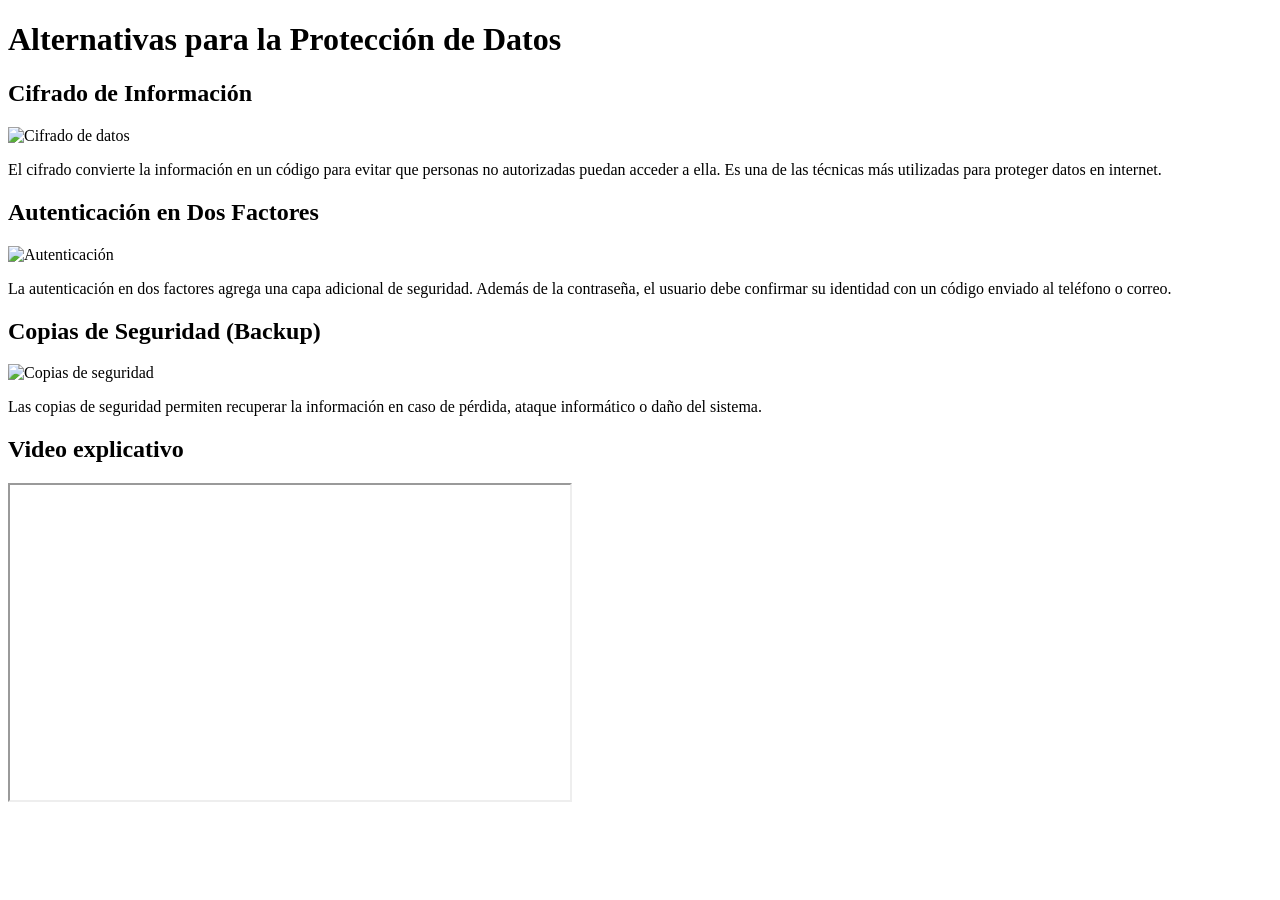
==== alternativa.html @ 32cc8fb4 "feat:implentacion de la pagina desarrolladores" ====
<!DOCTYPE html>
<html lang="en">
<head>
    <meta charset="UTF-8">
    <meta name="viewport" content="width=device-width, initial-scale=1.0">
    <title>Document</title>
</head>
<body>
    
<h1>Alternativas para la Protección de Datos</h1>

<section>

<h2>Cifrado de Información</h2>
<img src="img/cifrado.jpg" width="300" alt="Cifrado de datos">

<p>
El cifrado convierte la información en un código para evitar que personas no autorizadas puedan acceder a ella.
Es una de las técnicas más utilizadas para proteger datos en internet.
</p>

</section>

<section>

<h2>Autenticación en Dos Factores</h2>
<img src="img/autenticacion.jpg" width="300" alt="Autenticación">

<p>
La autenticación en dos factores agrega una capa adicional de seguridad. 
Además de la contraseña, el usuario debe confirmar su identidad con un código enviado al teléfono o correo.
</p>

</section>

<section>

<h2>Copias de Seguridad (Backup)</h2>
<img src="img/backup.jpg" width="300" alt="Copias de seguridad">

<p>
Las copias de seguridad permiten recuperar la información en caso de pérdida, ataque informático o daño del sistema.
</p>

</section>

<h2>Video explicativo</h2>

<iframe width="560" height="315"
src="https://www.youtube.com/embed/3Q9Z9F2r4lI"
title="Protección de datos">
</iframe>
</body>
</html>
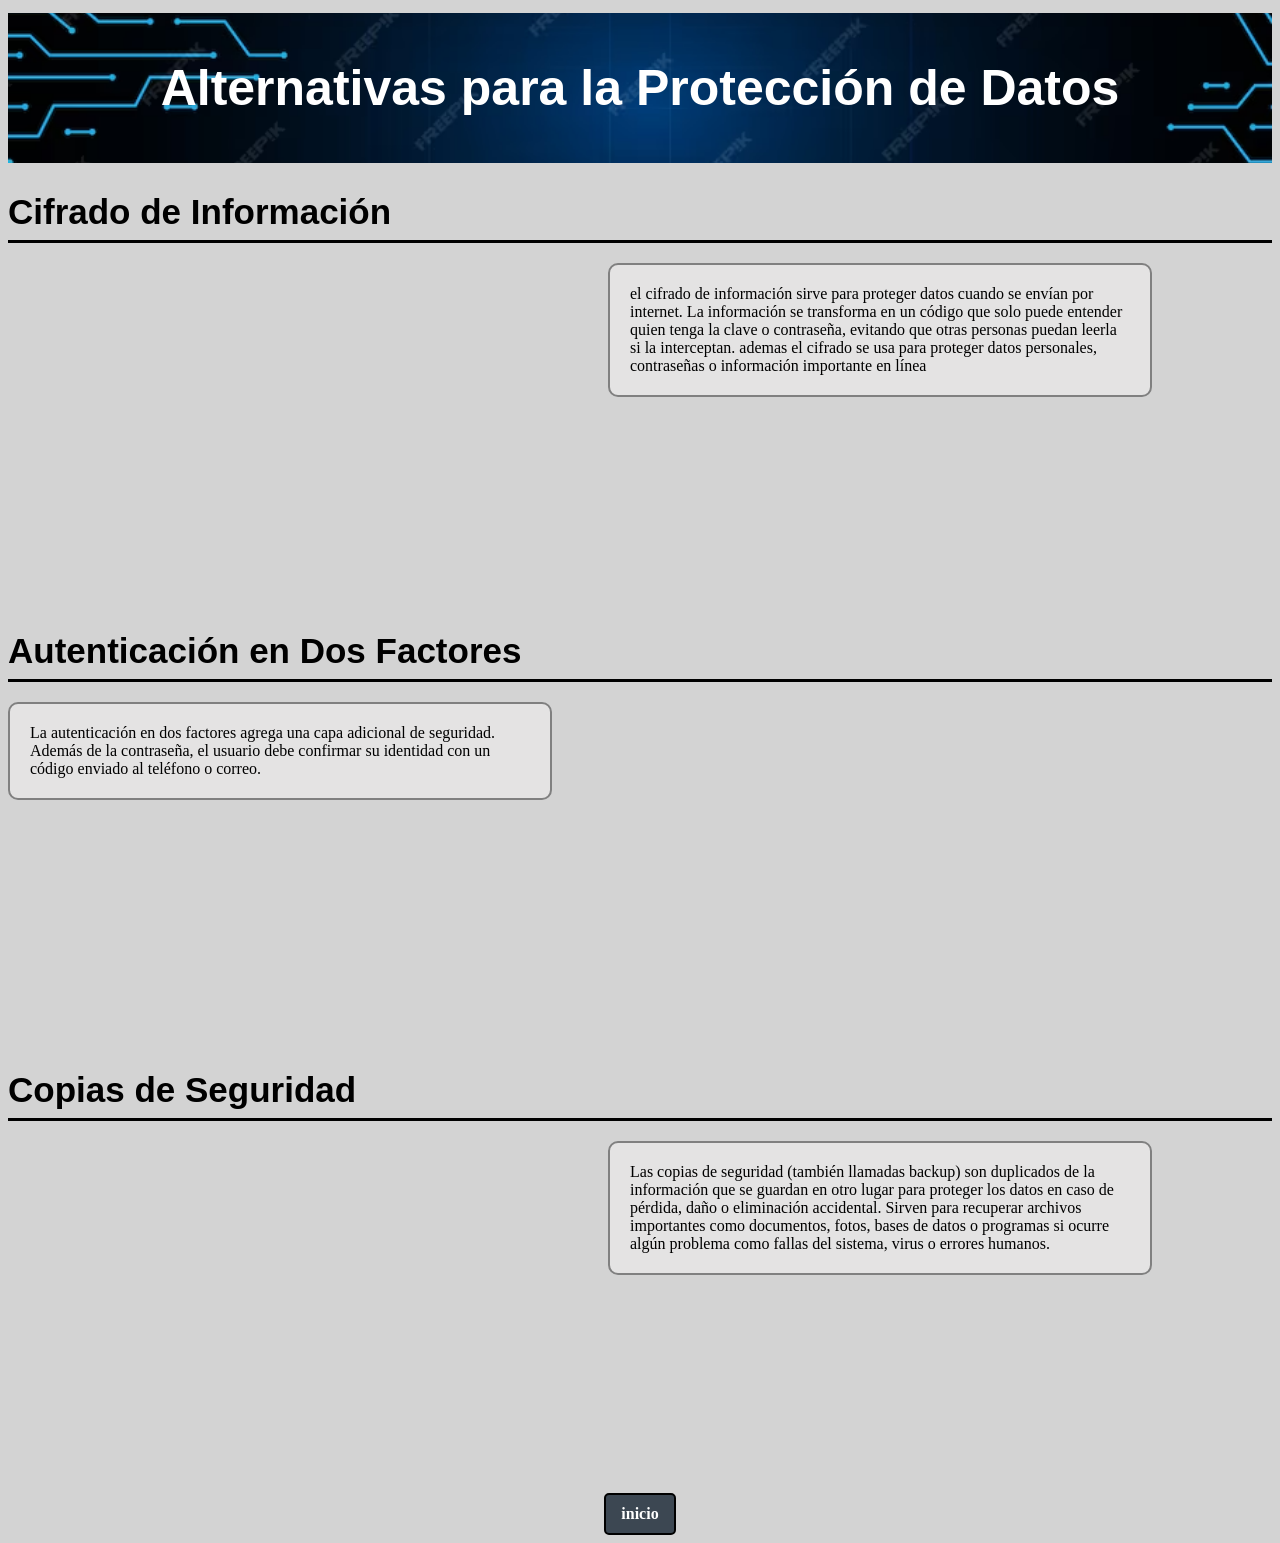
==== commit 98a73631: "feat: se creo la pagina alternativa" ====
--- a/alternativa.html
+++ b/alternativa.html
@@ -1,54 +1,70 @@
 <!DOCTYPE html>
 <html lang="en">
+
 <head>
     <meta charset="UTF-8">
     <meta name="viewport" content="width=device-width, initial-scale=1.0">
-    <title>Document</title>
+    <title>Alternativas</title>
+    <link rel="stylesheet" href="estilos.css">
 </head>
+
 <body>
-    
-<h1>Alternativas para la Protección de Datos</h1>
 
-<section>
+    <header>
+        <h1>Alternativas para la Protección de Datos</h1>
+    </header>
+    <h2>Cifrado de Información</h2>
+    <section id="contenedor-cifrado">
+        <div class="formato">
+            <div class="video">
+                <iframe width="560" height="315" src="https://www.youtube.com/embed/pwpcgl0AzM4" title="cifrado"
+                    frameborder="0" allowfullscreen>
+                </iframe>
+            </div>
+            <div class="contenido-alt">
+                el cifrado de información sirve para proteger datos cuando se envían por internet. La información se
+                transforma en un código que solo puede entender quien tenga la clave o contraseña, evitando que otras
+                personas puedan leerla si la interceptan. ademas el cifrado se usa para proteger datos
+                personales, contraseñas o información importante en línea
+            </div>
+    </section>
 
-<h2>Cifrado de Información</h2>
-<img src="img/cifrado.jpg" width="300" alt="Cifrado de datos">
+    <section id="contenedor-cifrado">
+        <h2>Autenticación en Dos Factores</h2>
+        <div class="formato">
+            <div class="contenido-alt">
+                La autenticación en dos factores agrega una capa adicional de seguridad.
+                Además de la contraseña, el usuario debe confirmar su identidad con un código enviado al teléfono o
+                correo.
+            </div>
+            </p>
+            <div class="video">
+                <iframe width="560" height="315" src="https://www.youtube.com/embed/j0BEPJygv4E"
+                    title="AUTENCTICACION EN DOS PASOS" frameborder="0" allowfullscreen>
+                </iframe>
+            </div>
+        </div>
 
-<p>
-El cifrado convierte la información en un código para evitar que personas no autorizadas puedan acceder a ella.
-Es una de las técnicas más utilizadas para proteger datos en internet.
-</p>
+    </section>
 
-</section>
+    <section>
+        <h2>Copias de Seguridad</h2>
+        <div class="formato">
+            <div class="video">
+                <iframe width="560" height="315" src="https://www.youtube.com/embed/FHezS3e0cnc"
+                    title="copias de seguridad" frameborder="0" allowfullscreen>
+                </iframe>
+            </div>
+            <div class="contenido-alt">
+                Las copias de seguridad (también llamadas backup) son duplicados de la información que se guardan en
+                otro lugar para proteger los datos en caso de pérdida, daño o eliminación accidental.
+                Sirven para recuperar archivos importantes como documentos, fotos, bases de datos o programas si ocurre
+                algún problema como fallas del sistema, virus o errores humanos.
+            </div>
+    </section>
+    </section>
+    <div class="volver"><a href="index.html">inicio</a></li>
+    </div>
+</body>
 
-<section>
-
-<h2>Autenticación en Dos Factores</h2>
-<img src="img/autenticacion.jpg" width="300" alt="Autenticación">
-
-<p>
-La autenticación en dos factores agrega una capa adicional de seguridad. 
-Además de la contraseña, el usuario debe confirmar su identidad con un código enviado al teléfono o correo.
-</p>
-
-</section>
-
-<section>
-
-<h2>Copias de Seguridad (Backup)</h2>
-<img src="img/backup.jpg" width="300" alt="Copias de seguridad">
-
-<p>
-Las copias de seguridad permiten recuperar la información en caso de pérdida, ataque informático o daño del sistema.
-</p>
-
-</section>
-
-<h2>Video explicativo</h2>
-
-<iframe width="560" height="315"
-src="https://www.youtube.com/embed/3Q9Z9F2r4lI"
-title="Protección de datos">
-</iframe>
-</body>
 </html>
--- a/estilos.css
+++ b/estilos.css
@@ -0,0 +1,304 @@
+body {
+    background-color: lightgray
+}
+
+nav {
+    border-top: 60px solid rgb(60, 71, 82);
+    padding-top: 10px;
+}
+
+.barra {
+    display: flex;
+    align-items: center;
+}
+
+.menu {
+    display: flex;
+    justify-content: center;
+    list-style: none;
+    gap: 10px;
+    padding: 10px;
+    margin-top: 1%;
+}
+
+.menu li a {
+    background-color: rgb(60, 71, 82);
+    text-decoration: none;
+    color: lightgray;
+    border: 2px solid black;
+    font-weight: bold;
+    padding: 10px 5px;
+    border-radius: 5px;
+    transition: 0.3;
+    display: inline-block;
+}
+
+.menu li a:hover {
+
+    transform: translateY(-10px) scale(1, 1);
+}
+
+.logo {
+    width: 120px;
+    border: 3px solid white;
+    border-radius: 15px;
+    padding: 5px;
+}
+
+header {
+    background-image: url(img/tituloFondo.jpg);
+    background-size: cover;
+    background-position: center;
+    padding: 40px;
+    text-align: center;
+    color: white;
+    background-color: slategray;
+    font-family: 'Gill Sans', 'Gill Sans MT', Calibri, 'Trebuchet MS', sans-serif;
+    padding: 1%;
+    text-align: center;
+    font-size: 25px;
+    margin-top: 1%;
+}
+
+.contenedor {
+    width: 150%;
+    width: 75%;
+    margin-left: 10%;
+}
+
+h2 {
+    font-size: 35px;
+    font-family: 'Gill Sans', 'Gill Sans MT', Calibri, 'Trebuchet MS', sans-serif;
+    border-bottom: 3px solid black;
+    padding-bottom: 8px;
+    margin-bottom: 20px;
+}
+
+ul {
+    padding-left: 20px;
+}
+
+li {
+    margin-bottom: 8px;
+}
+
+h3,
+h4 {
+    font-family: 'Gill Sans', 'Gill Sans MT', Calibri, 'Trebuchet MS', sans-serif;
+}
+
+.imagenIntro {
+    width: 640px;
+    border: 3px, solid slategray;
+    border-radius: 10px;
+    box-shadow: 0px 4px 10px black;
+}
+
+.bloqueInicio {
+    background-color: rgb(228, 227, 227);
+    padding: 20px;
+    margin: 30px;
+    border-radius: 10px;
+    border: 2px solid gray;
+
+}
+
+.bloqueInicio p {
+    font-size: 20px;
+}
+
+.bloqueSolo {
+    margin-left: -10%;
+}
+
+.introContenido {
+    display: flex;
+    gap: 30px;
+    align-items: flex-start;
+}
+
+.resumenIntro {
+    border: 2px solid black;
+    background-color: rgb(255, 253, 253);
+    padding: 15px;
+    border-radius: 10px;
+    width: 250;
+    margin-top: 3%;
+}
+
+p {
+    font-size: 18px;
+    line-height: 1.6;
+}
+
+.ejemEmpresas ul {
+    display: flex;
+    gap: 140px;
+    align-items: center;
+    margin-top: 20px;
+    list-style: none;
+
+    border-top: 4px double black;
+    border-bottom: 4px double black;
+    padding: 20px;
+}
+
+.bloqueGPDR {
+    background-color: rgb(228, 227, 227);
+    padding: 20px;
+    margin: 30px;
+    border-radius: 10px;
+    border: 2px solid gray;
+}
+
+.navNObarra {
+    border-top: none;
+}
+
+h4 {
+    font-size: 30px;
+}
+
+.icono {
+    width: 120px;
+    height: auto;
+}
+
+.icono:hover {
+    transform: translateY(-10px) scale(1, 1);
+}
+
+.derechoContenido {
+    display: flex;
+    gap: 40px;
+    align-items: flex-start;
+    margin-top: 20px;
+}
+
+.imagenDerechos {
+    width: 1000px;
+    border-radius: 10px;
+    box-shadow: 0px 4px 10px rgba(0, 0, 0, 0.2);
+    margin-top: 3%;
+}
+
+.listaDerechos {
+    max-width: 500px;
+    background-color: rgb(228, 227, 227);
+    padding: 20px;
+
+    border-radius: 10px;
+    border: 2px solid gray;
+}
+
+.bloqueConclu {
+    background-color: rgb(228, 227, 227);
+    padding: 20px;
+    margin: 30px;
+    border-radius: 10px;
+    border: 2px solid gray;
+}
+
+.formulario {
+
+    max-width: 600px;
+    margin: 40px;
+    padding: 30px;
+    background-color: white;
+    border-radius: 10px;
+    box-shadow: 0px 4px 15px rgba(0, 0, 0, 0.15);
+}
+
+#encuesta {
+    background-color: rgb(60, 71, 82);
+    padding: 20px;
+    margin: 10px;
+    border-radius: 10px;
+}
+
+.tituloEncuesta,
+.parafoEncuesta {
+    color: lightgray;
+}
+
+button {
+    cursor: pointer;
+}
+
+.encuestaContenedor {
+    display: flex;
+    gap: 40px;
+    align-items: flex-start;
+
+}
+
+.video iframe {
+    border-radius: 10px;
+    margin-bottom: 20px;
+
+}
+
+.encabezado {
+    text-align: center;
+}
+
+.contenedor-des {
+    display: grid;
+    grid-template-columns: 1fr 1fr;
+    padding: 20px;
+    gap: 20px;
+}
+
+.desarrollador-miguel {
+    color: black;
+    text-align: justify;
+    font-family: 'Times New Roman', Times, serif;
+    padding-right: 20px;
+    border-right: 2px solid black;
+    /* línea vertical */
+}
+
+.desarrollador-valentina {
+    color: black;
+    text-align: justify;
+    font-family: 'Times New Roman', Times, serif;
+    padding-left: 20px;
+}
+
+.formato {
+    display: flex;
+    gap: 40px;
+    align-items: flex-start;
+    margin-top: 20px;
+}
+
+.contenido-alt {
+    max-width: 500px;
+    background-color: rgb(228, 227, 227);
+    padding: 20px;
+
+    border-radius: 10px;
+    border: 2px solid gray;
+}
+
+.volver {
+    display: flex;
+    justify-content: center;
+    margin-top: 1%;
+}
+
+.volver a {
+    background-color: rgb(60, 71, 82);
+    text-decoration: none;   /* quita el subrayado */
+    color: white;            /* letra blanca */
+    border: 2px solid black; /* borde del botón */
+    font-weight: bold;
+    padding: 10px 15px;
+    border-radius: 5px;
+    transition: 0.3s;
+    
+}
+
+.volver a:hover {
+    transform: translateY(-3px);
+}
